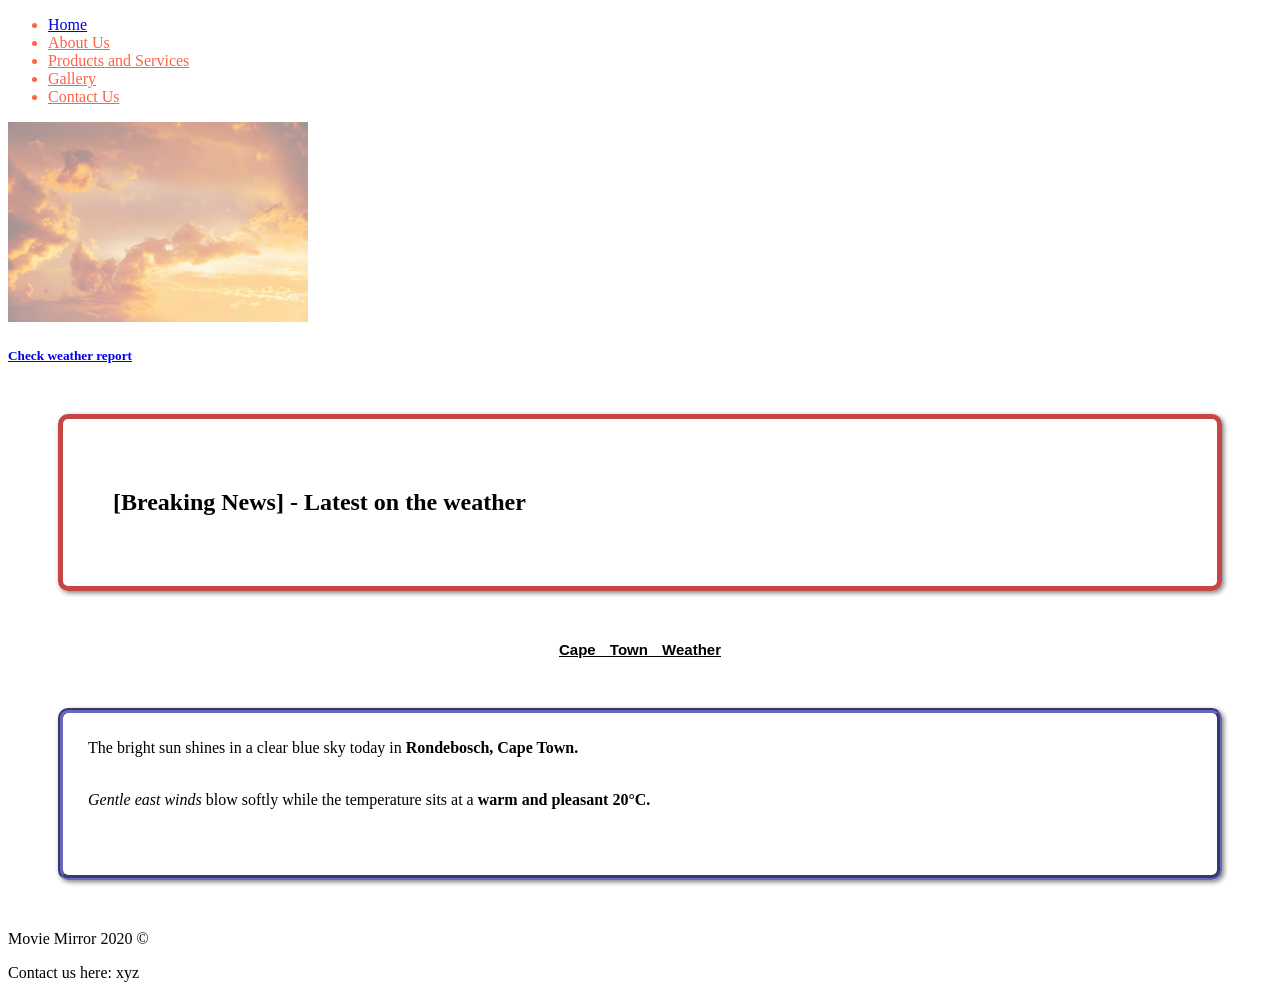
==== index.html @ 76a6a557 "Edited title such as font alignment etc." ====
<!DOCTYPE html>
<!-- Shift ! to start html -->
<html lang="en">
<head>
    <meta charset="UTF-8">
    <meta name="viewport" content="width=device-width, initial-scale=1.0">
    <title>Weather Site</title>
    <link rel="stylesheet" href="styles.css">


    <header>
        <!-- Changes the color of the naviagtion page links -->
      <ul style = "color: tomato;">
        <!-- Navigation list -->
        <li><a href="#Breaking_Heading">Home</a></li>
        <li><a href="about.html" style="color: inherit">About Us</a></li>
        <li><a href="services.html" style="color: inherit">Products and Services</a></li>
        <li><a href="gallery.html" style="color: inherit">Gallery</a></li>
        <li><a href="contact.html" style="color: inherit"> Contact Us</a></li>
    </ul>
    </header>

    <section>
    <!-- Adding image -->
    <img class= "main_img" src="./_images/sun.jpg" width="300" alt="Sunny_picture"/>

    <article>
    <!-- Option to download a pdf document -->
    <a href="./_documents/Download_Doc.txt" download target="_blank">
        <h5> Check weather report </h5>
     </a>   
     </article>
     </section>

     <!-- Smentic tags(section) -->
    <section>
    <div><h1 title="Heading" id="Breaking_Heading">[Breaking News] - Latest on the weather</h1></div>
    <h2>Cape Town Weather</h2>
    </section>



    <main>
        <div class="report1">
             <p title="Today's forecast">
            The bright sun shines in a clear blue sky today in <strong>Rondebosch, Cape Town.</strong> <br><br>

            <aside> <em>Gentle east winds</em> blow softly while the temperature sits at a <strong>warm and pleasant 20°C.</strong></aside> 
             </p>
        </div>
    </main>
    <p> Movie Mirror 2020 &copy;</p>
    <!-- This is how to comment shortcut = "ctrl+/" -->



     <footer>
        <p>Contact us here: xyz</p>
     </footer>

  
    
</body>
</html>
---- styles.css ----
div{
    margin: 50px;
    padding: 50px;
    border: 5px solid rgb(198, 70, 70);
    border-radius: 10px;
    box-shadow: 2px 2px 5px gray;
}

a:hover{
    color: red;
}

.body{
    overflow: scroll;
}

.main_img{
    opacity: 0.5
}

.report1{
    border: 5px groove rgb(103, 103, 188);
    margin-left: 50px;
    margin-right: 50px;
    padding-left: 25px;
    padding-top: 10px;
}

h2{
    font-size: 15px;
    font-family:'Lucida Sans', 'Lucida Sans Regular', 'Lucida Grande', 'Lucida Sans Unicode', Geneva, Verdana, sans-serif;
    text-align: center;
    text-decoration: underline;
    word-spacing: 10px;
}
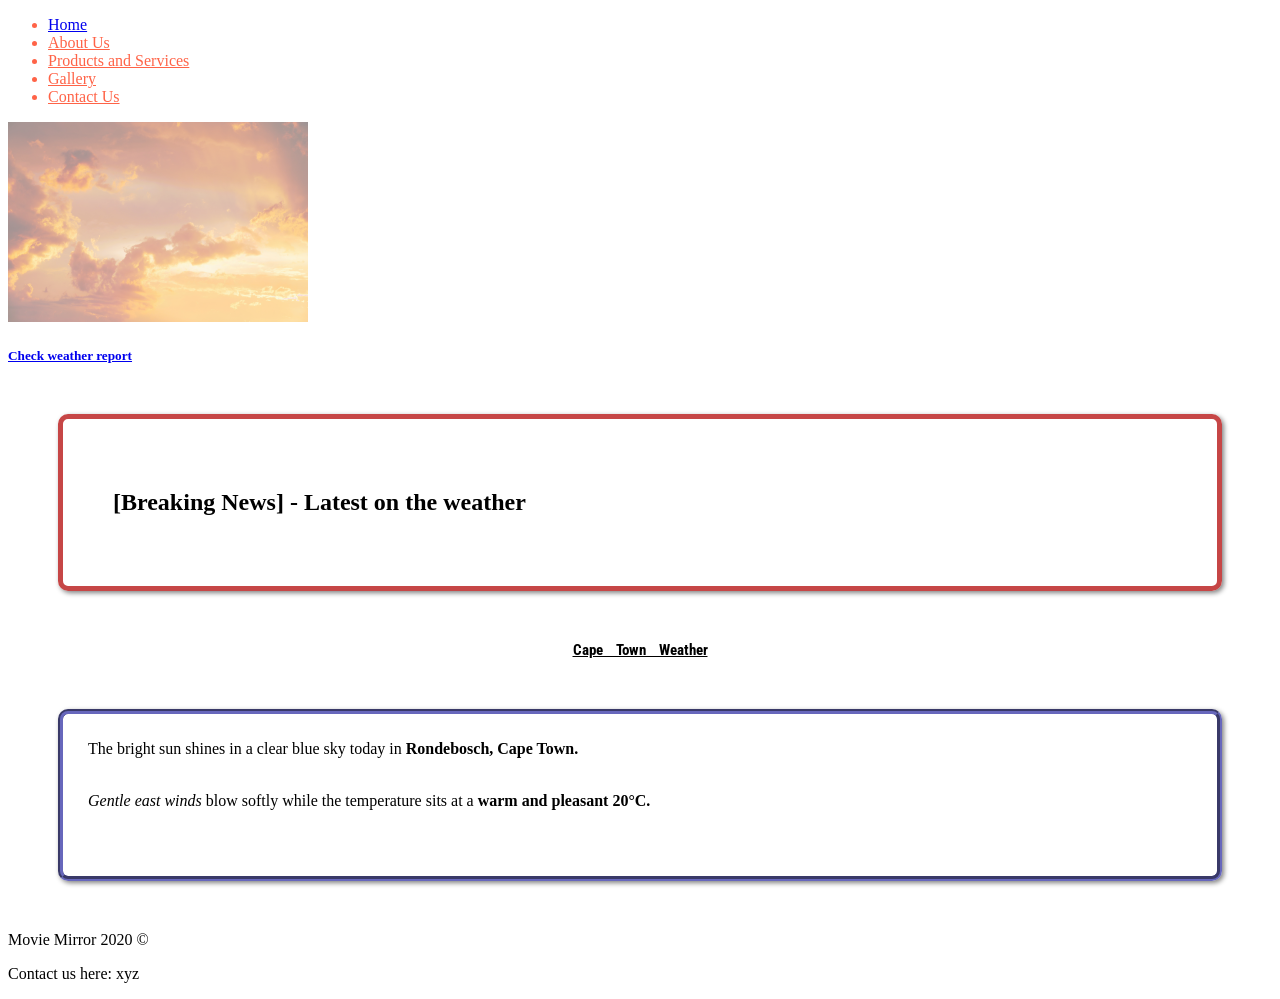
==== commit 8a03c79c: "Added google fonts to html and css" ====
--- a/index.html
+++ b/index.html
@@ -4,9 +4,12 @@
 <head>
     <meta charset="UTF-8">
     <meta name="viewport" content="width=device-width, initial-scale=1.0">
+     <link rel="preconnect" href="https://fonts.googleapis.com">
+    <link rel="preconnect" href="https://fonts.gstatic.com" crossorigin>
+    <link href="https://fonts.googleapis.com/css2?family=Roboto+Condensed:ital,wght@0,100..900;1,100..900&display=swap" rel="stylesheet">
     <title>Weather Site</title>
     <link rel="stylesheet" href="styles.css">
-
+   
 
     <header>
         <!-- Changes the color of the naviagtion page links -->
@@ -32,7 +35,7 @@
      </article>
      </section>
 
-     <!-- Smentic tags(section) -->
+     <!-- Sementic tags(section) -->
     <section>
     <div><h1 title="Heading" id="Breaking_Heading">[Breaking News] - Latest on the weather</h1></div>
     <h2>Cape Town Weather</h2>
--- a/styles.css
+++ b/styles.css
@@ -1,3 +1,11 @@
+/* (Google Fonts, 2026) */
+.roboto-condensed {
+  font-family: "Roboto Condensed", sans-serif;
+  font-optical-sizing: auto;
+  font-weight: 400;
+  font-style: normal;
+}
+
 div{
     margin: 50px;
     padding: 50px;
@@ -27,9 +35,11 @@
 }
 
 h2{
+    /* (Google Fonts, 2026) */
     font-size: 15px;
-    font-family:'Lucida Sans', 'Lucida Sans Regular', 'Lucida Grande', 'Lucida Sans Unicode', Geneva, Verdana, sans-serif;
+    font-family: "Roboto Condensed", sans-serif;
     text-align: center;
     text-decoration: underline;
     word-spacing: 10px;
+    font-weight: bold;
 }
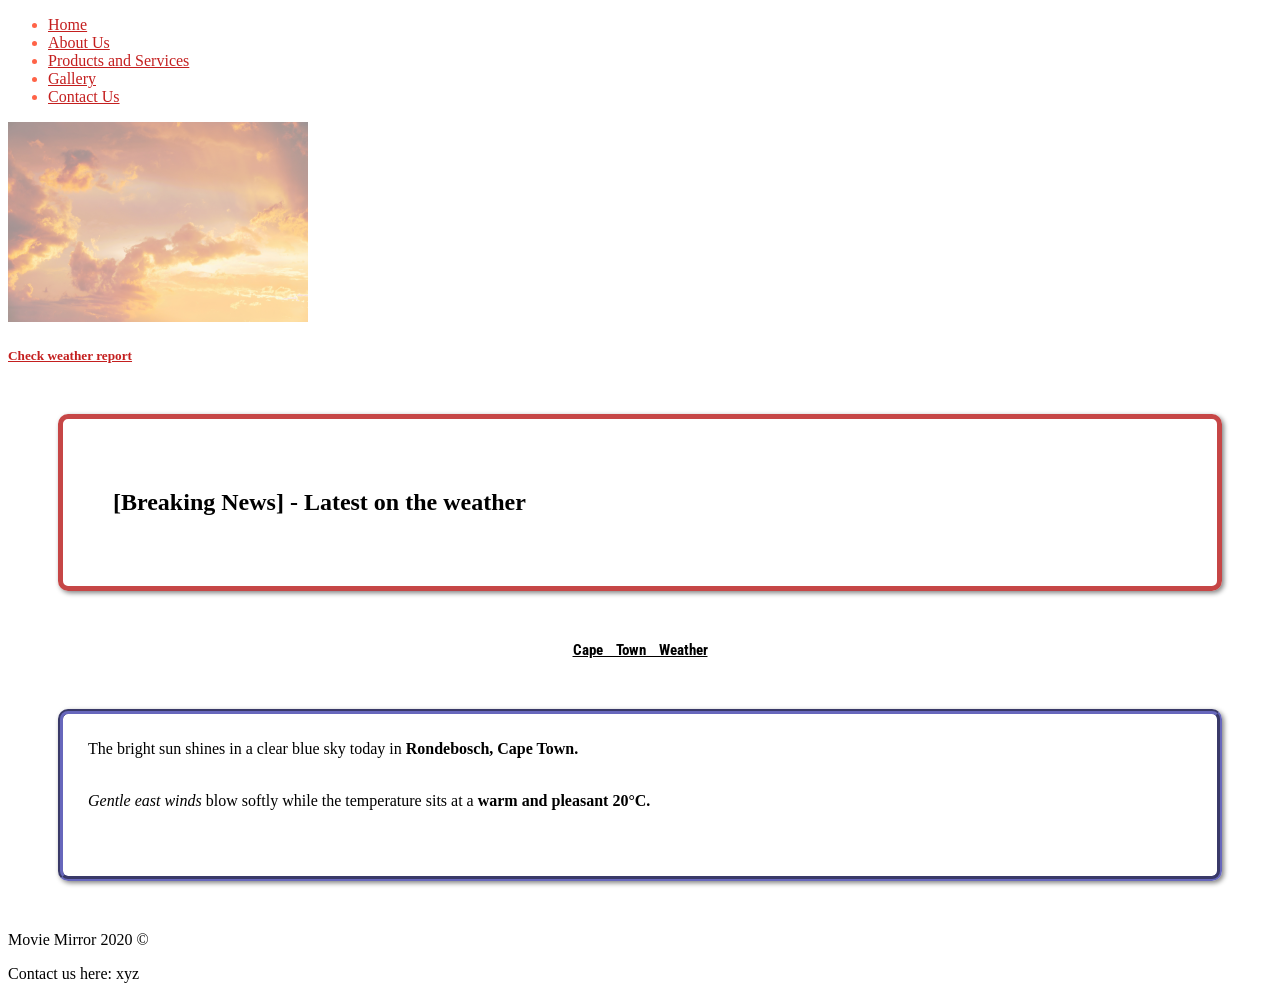
==== commit 9b0a5c1d: "Added css styling <a> tags + div .multi" ====
--- a/index.html
+++ b/index.html
@@ -16,10 +16,10 @@
       <ul style = "color: tomato;">
         <!-- Navigation list -->
         <li><a href="#Breaking_Heading">Home</a></li>
-        <li><a href="about.html" style="color: inherit">About Us</a></li>
-        <li><a href="services.html" style="color: inherit">Products and Services</a></li>
-        <li><a href="gallery.html" style="color: inherit">Gallery</a></li>
-        <li><a href="contact.html" style="color: inherit"> Contact Us</a></li>
+        <li><a href="about.html" style>About Us</a></li>
+        <li><a href="services.html" style>Products and Services</a></li>
+        <li><a href="gallery.html" style>Gallery</a></li>
+        <li><a href="contact.html" style=> Contact Us</a></li>
     </ul>
     </header>
 
--- a/styles.css
+++ b/styles.css
@@ -42,4 +42,23 @@
     text-decoration: underline;
     word-spacing: 10px;
     font-weight: bold;
-}+}
+
+a:link{
+    color: #c41f1f
+}
+
+a:visited{
+    color: #e0198a
+}
+
+a:hover{
+    color:#bc10e2
+}
+
+.multi{
+    column-count: 3;
+    column-gap: 20px;
+    column-rule: 1px solid gray;
+}
+
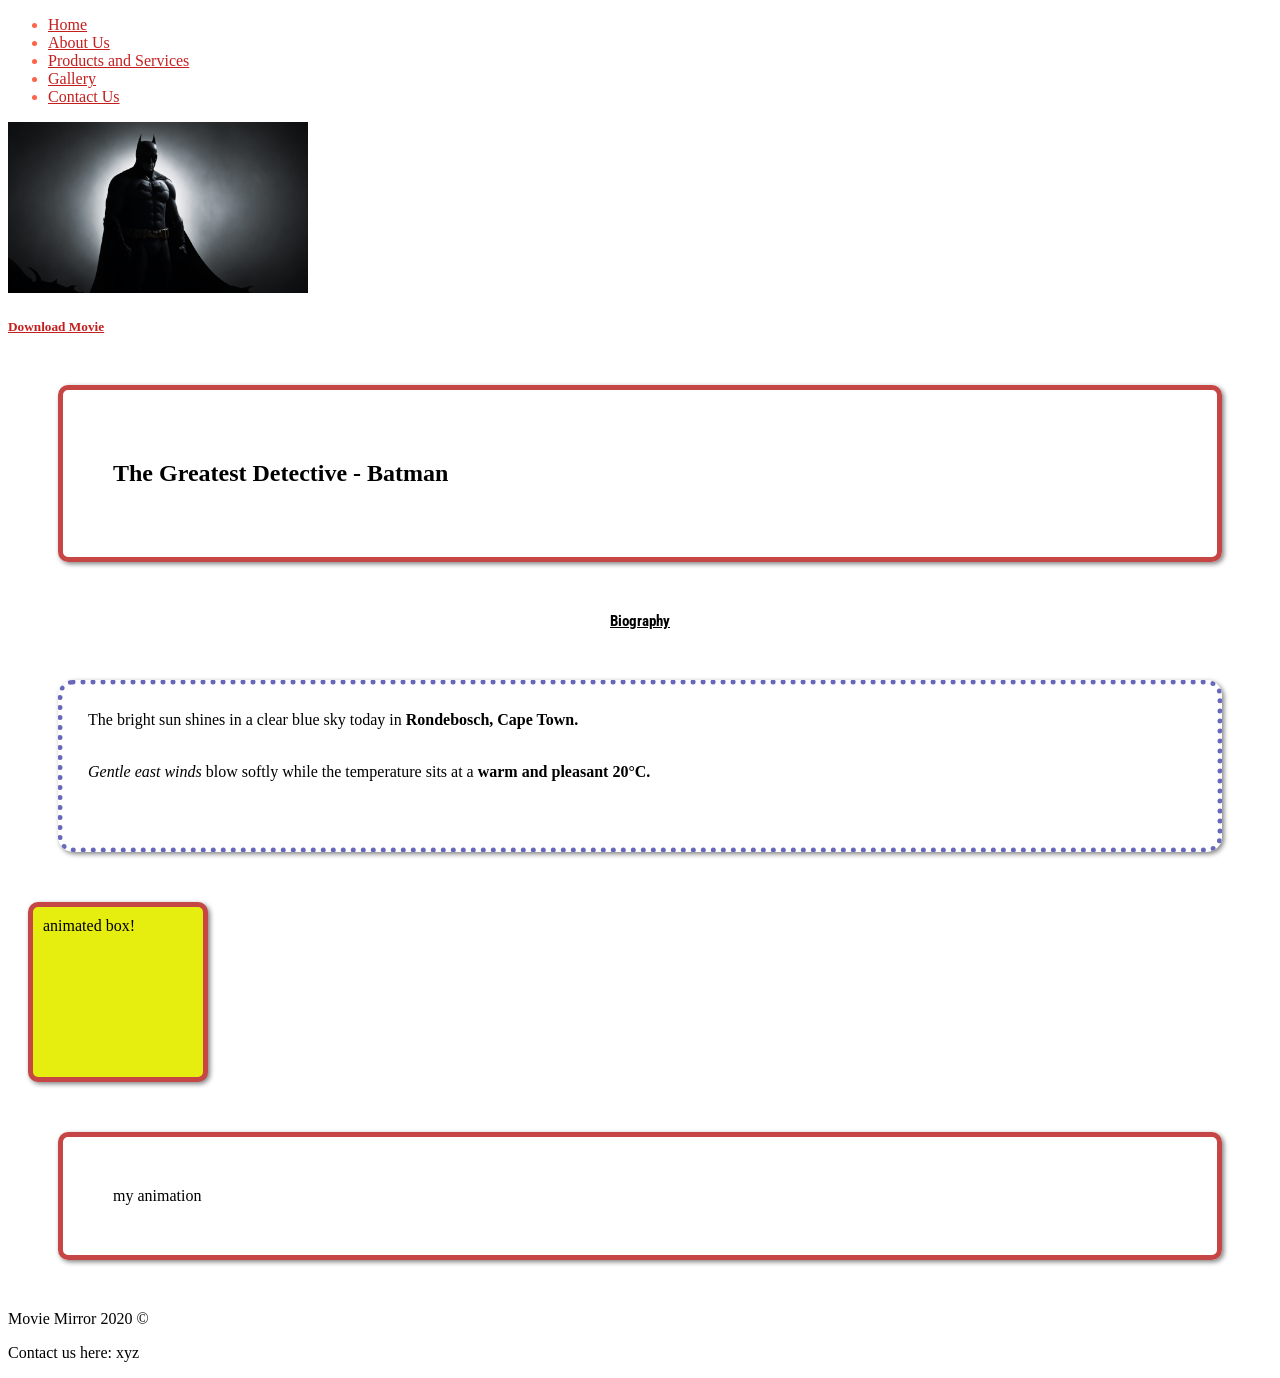
==== commit 5260a031: "Added animated box + my own theme for website" ====
--- a/index.html
+++ b/index.html
@@ -7,7 +7,7 @@
      <link rel="preconnect" href="https://fonts.googleapis.com">
     <link rel="preconnect" href="https://fonts.gstatic.com" crossorigin>
     <link href="https://fonts.googleapis.com/css2?family=Roboto+Condensed:ital,wght@0,100..900;1,100..900&display=swap" rel="stylesheet">
-    <title>Weather Site</title>
+    <title>Batman Site</title>
     <link rel="stylesheet" href="styles.css">
    
 
@@ -25,32 +25,43 @@
 
     <section>
     <!-- Adding image -->
-    <img class= "main_img" src="./_images/sun.jpg" width="300" alt="Sunny_picture"/>
+    <img class= "main_img" src="./_images/batman_index.png" width="300" alt="Film"/>
 
     <article>
-    <!-- Option to download a pdf document -->
+    <!-- Option to download a pdf document (Image by <a href="https://pixabay.com/users/los3amigos_flipado-4425764/?utm_source=link-
+     attribution&utm_medium=referral&utm_campaign=image&utm_content=8590746">Salvador La Parra Rios</a> from <a 
+     href="https://pixabay.com//?utm_source=link-attribution&utm_medium=referral&utm_campaign=image&utm_content=8590746">Pixabay</a>) -->
     <a href="./_documents/Download_Doc.txt" download target="_blank">
-        <h5> Check weather report </h5>
+        <h5> Download Movie </h5>
      </a>   
      </article>
      </section>
 
      <!-- Sementic tags(section) -->
     <section>
-    <div><h1 title="Heading" id="Breaking_Heading">[Breaking News] - Latest on the weather</h1></div>
-    <h2>Cape Town Weather</h2>
+    <div><h1 title="Heading" id="Batman_Heading">The Greatest Detective - Batman </h1></div>
+    <h2>Biography</h2>
     </section>
 
 
 
     <main>
         <div class="report1">
+                
              <p title="Today's forecast">
             The bright sun shines in a clear blue sky today in <strong>Rondebosch, Cape Town.</strong> <br><br>
 
             <aside> <em>Gentle east winds</em> blow softly while the temperature sits at a <strong>warm and pleasant 20°C.</strong></aside> 
              </p>
         </div>
+
+        <div class="box">
+                animated box!
+            </div>
+        <div class="box2">
+            my animation 
+        </div>    
+
     </main>
     <p> Movie Mirror 2020 &copy;</p>
     <!-- This is how to comment shortcut = "ctrl+/" -->
--- a/styles.css
+++ b/styles.css
@@ -23,11 +23,15 @@
 }
 
 .main_img{
-    opacity: 0.5
+    opacity: 50
 }
 
 .report1{
-    border: 5px groove rgb(103, 103, 188);
+    border: 5px dotted rgb(103, 103, 188);
+    border-radius: 15px;
+    -webkit-border-radius: 15px;
+    -moz-border-radius: 15px;
+    -ms-border-radius: 15px;
     margin-left: 50px;
     margin-right: 50px;
     padding-left: 25px;
@@ -62,3 +66,28 @@
     column-rule: 1px solid gray;
 }
 
+ol.contact-list li:hover{
+    background-color: #e6ee0f;
+}
+
+ol.contact-list li:first-child{
+    font-weight: bold;
+}
+
+ol.contact-list li:nth-child(2){
+    color: #e8930a
+}
+
+.box{
+    background-color: #e6ee0f;
+    width: 150px;
+    height: 150px;
+    margin: 20px;
+    padding: 10px;
+    transition: transform 3s ease;
+}
+
+.box:hover{
+    transform: scale(1.5) rotate(45deg);
+}
+    
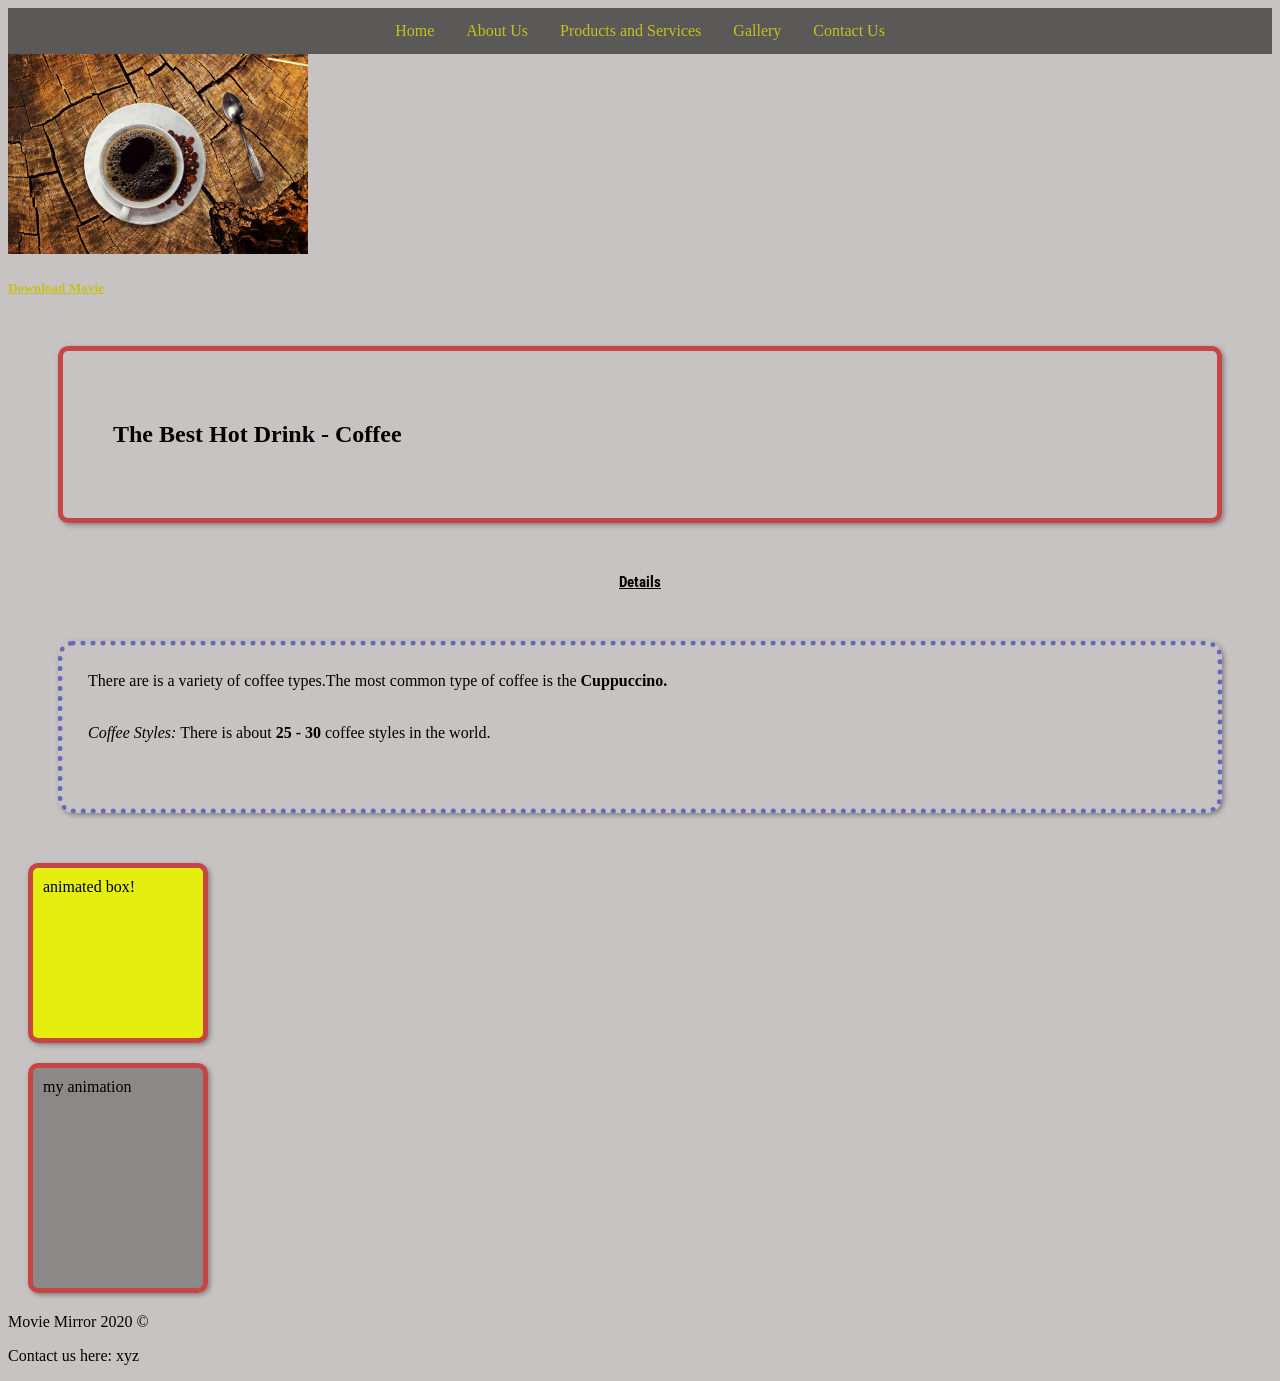
==== commit 0e9a5b81: "Added coffee theme on index for originality" ====
--- a/index.html
+++ b/index.html
@@ -7,7 +7,7 @@
      <link rel="preconnect" href="https://fonts.googleapis.com">
     <link rel="preconnect" href="https://fonts.gstatic.com" crossorigin>
     <link href="https://fonts.googleapis.com/css2?family=Roboto+Condensed:ital,wght@0,100..900;1,100..900&display=swap" rel="stylesheet">
-    <title>Batman Site</title>
+    <title>Coffee Site</title>
     <link rel="stylesheet" href="styles.css">
    
 
@@ -25,7 +25,7 @@
 
     <section>
     <!-- Adding image -->
-    <img class= "main_img" src="./_images/batman_index.png" width="300" alt="Film"/>
+    <img class= "main_img" src="./_images/cofee.jpg" width="300" alt="Coffee"/>
 
     <article>
     <!-- Option to download a pdf document (Image by <a href="https://pixabay.com/users/los3amigos_flipado-4425764/?utm_source=link-
@@ -39,8 +39,8 @@
 
      <!-- Sementic tags(section) -->
     <section>
-    <div><h1 title="Heading" id="Batman_Heading">The Greatest Detective - Batman </h1></div>
-    <h2>Biography</h2>
+    <div><h1 title="Heading" id="Batman_Heading">The Best Hot Drink - Coffee</h1></div>
+    <h2>Details</h2>
     </section>
 
 
@@ -48,10 +48,10 @@
     <main>
         <div class="report1">
                 
-             <p title="Today's forecast">
-            The bright sun shines in a clear blue sky today in <strong>Rondebosch, Cape Town.</strong> <br><br>
+             <p title="Coffee Details">
+            There are is a variety of coffee types.The most common type of coffee is the <strong>Cuppuccino.</strong> <br><br>
 
-            <aside> <em>Gentle east winds</em> blow softly while the temperature sits at a <strong>warm and pleasant 20°C.</strong></aside> 
+            <aside> <em>Coffee Styles:</em> There is about <strong>25 - 30 </strong> coffee styles in the world.</aside> 
              </p>
         </div>
 
--- a/styles.css
+++ b/styles.css
@@ -1,3 +1,8 @@
+:root{
+    --main-color: #c8c3c3;
+    /* Varibale for color for easy reuse */
+}
+
 /* (Google Fonts, 2026) */
 .roboto-condensed {
   font-family: "Roboto Condensed", sans-serif;
@@ -18,9 +23,34 @@
     color: red;
 }
 
-.body{
+body{
     overflow: scroll;
+    background-color: var(--main-color);
 }
+
+ul{
+    list-style-type: none;
+    margin: 0;
+    padding: 0;
+    background-color: #5b5858;
+    display: flex;
+    justify-content: center;
+
+}
+
+ul li{
+    float: left;
+}
+
+ul li a {
+    display: block;
+    color: white;
+    text-align: center;
+    padding: 14px 16px;
+    text-decoration: none;
+}
+
+
 
 .main_img{
     opacity: 50
@@ -49,15 +79,15 @@
 }
 
 a:link{
-    color: #c41f1f
+    color: #c4c11f
 }
 
 a:visited{
-    color: #e0198a
+    color: #cfe019
 }
 
 a:hover{
-    color:#bc10e2
+    color:#3d393d
 }
 
 .multi{
@@ -90,4 +120,17 @@
 .box:hover{
     transform: scale(1.5) rotate(45deg);
 }
+
+.box2{
+    background-color: #3a38386c;
+    width: 150px;
+    height: 200px;
+    margin: 20px;
+    padding: 10px;
+    transition: transform 3s ease;
+}
+
+.box2:hover{
+    transform: scale(1.5) rotate(45deg);
+}
     
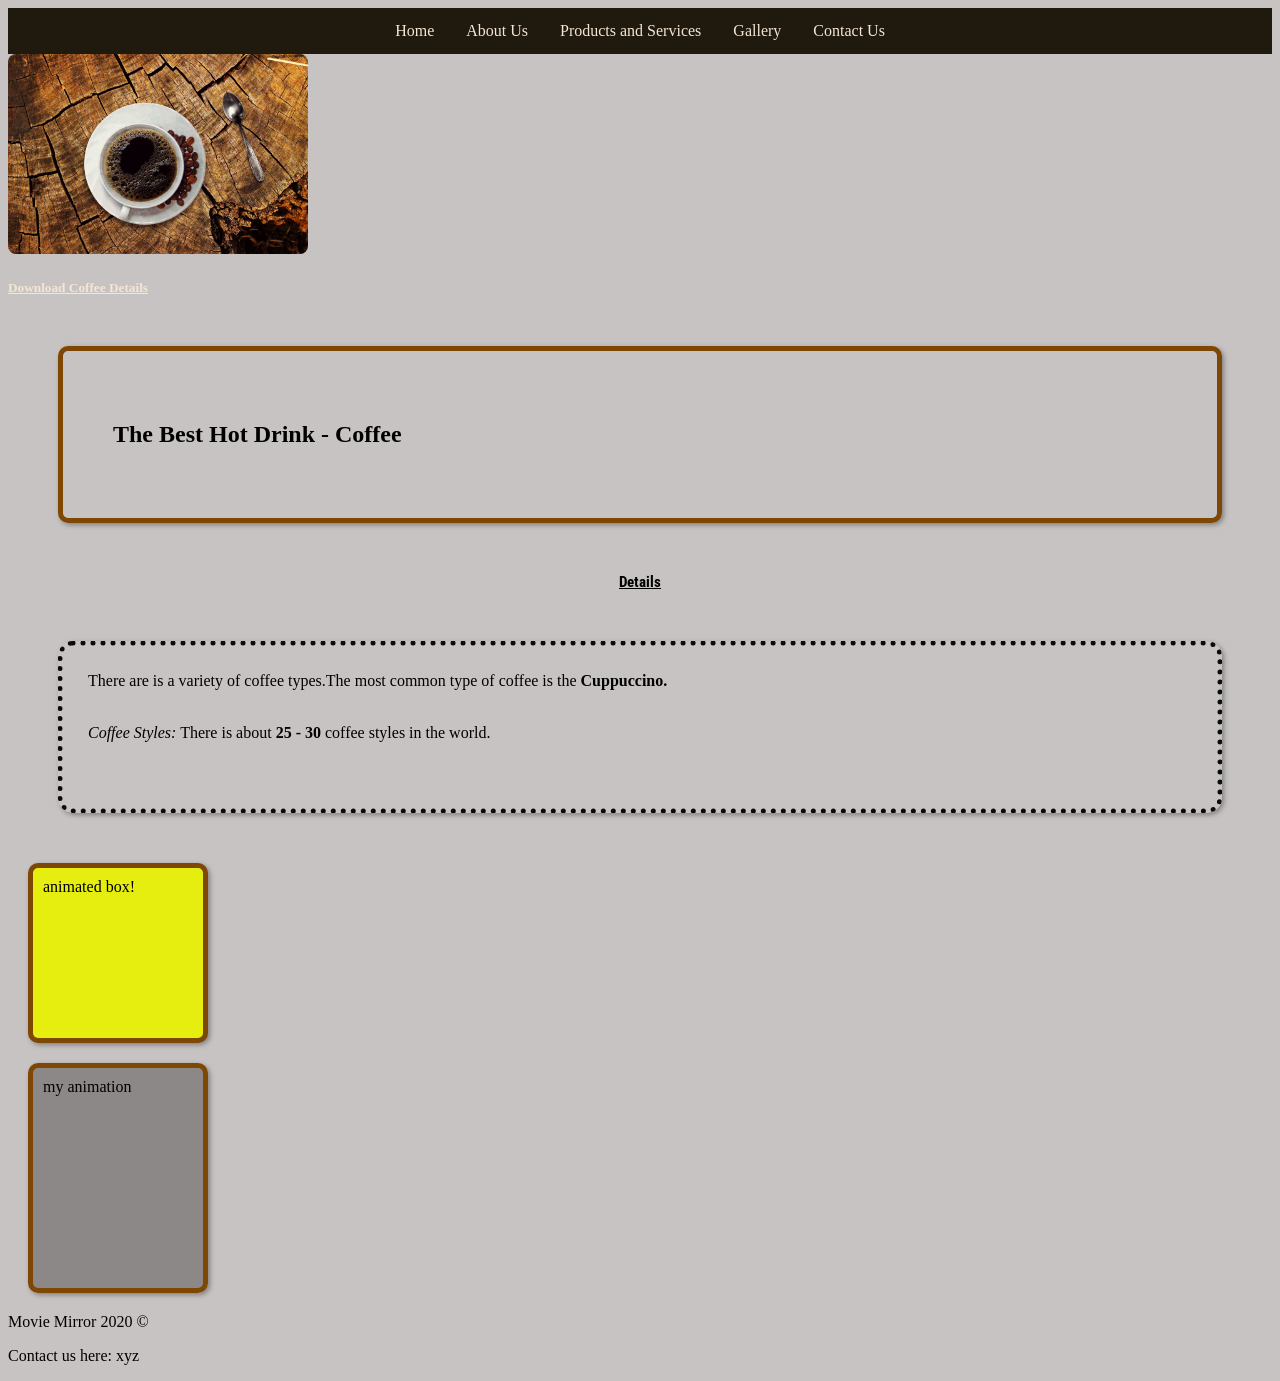
==== commit 905e7277: "Improved color combo for nav bar + links" ====
--- a/index.html
+++ b/index.html
@@ -32,14 +32,14 @@
      attribution&utm_medium=referral&utm_campaign=image&utm_content=8590746">Salvador La Parra Rios</a> from <a 
      href="https://pixabay.com//?utm_source=link-attribution&utm_medium=referral&utm_campaign=image&utm_content=8590746">Pixabay</a>) -->
     <a href="./_documents/Download_Doc.txt" download target="_blank">
-        <h5> Download Movie </h5>
+        <h5> Download Coffee Details </h5>
      </a>   
      </article>
      </section>
 
      <!-- Sementic tags(section) -->
     <section>
-    <div><h1 title="Heading" id="Batman_Heading">The Best Hot Drink - Coffee</h1></div>
+    <div><h1 title="Heading" id="Coffee_Heading">The Best Hot Drink - Coffee</h1></div>
     <h2>Details</h2>
     </section>
 
--- a/styles.css
+++ b/styles.css
@@ -14,7 +14,7 @@
 div{
     margin: 50px;
     padding: 50px;
-    border: 5px solid rgb(198, 70, 70);
+    border: 5px solid #7e4703;
     border-radius: 10px;
     box-shadow: 2px 2px 5px gray;
 }
@@ -32,7 +32,7 @@
     list-style-type: none;
     margin: 0;
     padding: 0;
-    background-color: #5b5858;
+    background-color: #20190e;
     display: flex;
     justify-content: center;
 
@@ -44,7 +44,7 @@
 
 ul li a {
     display: block;
-    color: white;
+    color: #F5E6D3;
     text-align: center;
     padding: 14px 16px;
     text-decoration: none;
@@ -53,11 +53,12 @@
 
 
 .main_img{
-    opacity: 50
+    opacity: 50;
+    border-radius: 8px;
 }
 
 .report1{
-    border: 5px dotted rgb(103, 103, 188);
+    border: 5px dotted rgb(11, 11, 11);
     border-radius: 15px;
     -webkit-border-radius: 15px;
     -moz-border-radius: 15px;
@@ -79,15 +80,15 @@
 }
 
 a:link{
-    color: #c4c11f
+    color: #F5E6D3
 }
 
 a:visited{
-    color: #cfe019
+    color: #A67C52
 }
 
 a:hover{
-    color:#3d393d
+    color:#E0A458
 }
 
 .multi{
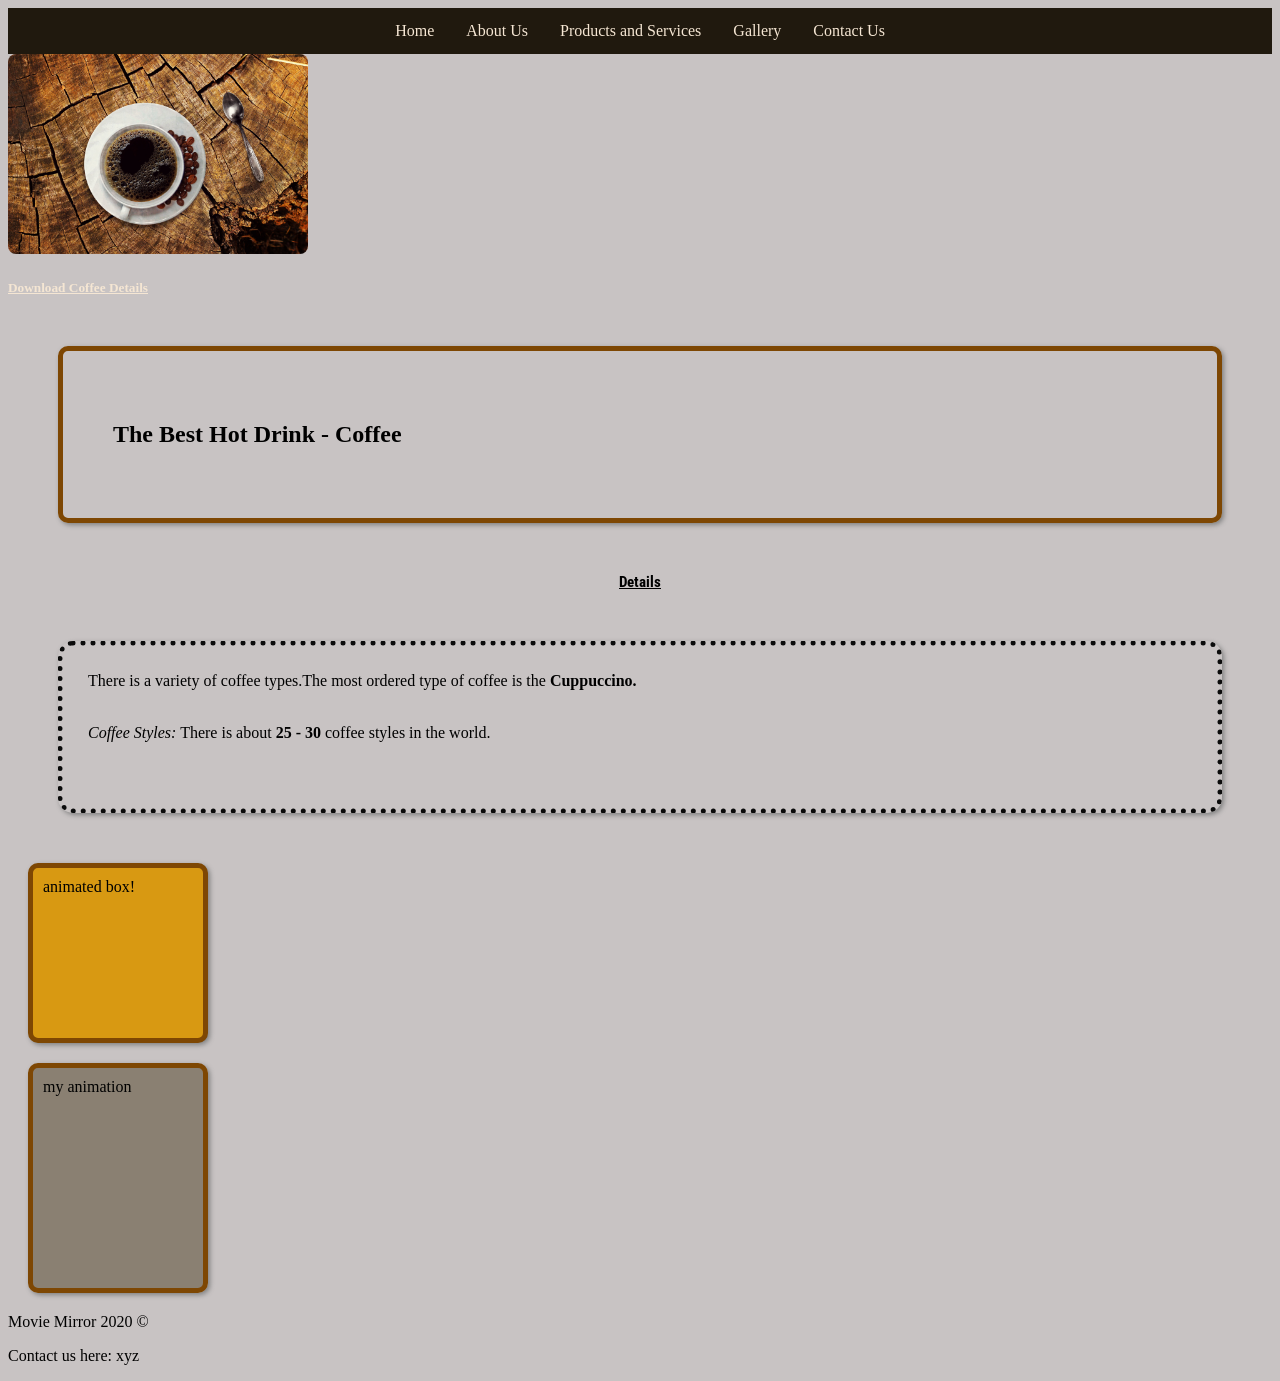
==== commit cee73249: "Added more coffee content on About pg" ====
--- a/index.html
+++ b/index.html
@@ -49,7 +49,7 @@
         <div class="report1">
                 
              <p title="Coffee Details">
-            There are is a variety of coffee types.The most common type of coffee is the <strong>Cuppuccino.</strong> <br><br>
+            There  is a variety of coffee types.The most ordered type of coffee is the <strong>Cuppuccino.</strong> <br><br>
 
             <aside> <em>Coffee Styles:</em> There is about <strong>25 - 30 </strong> coffee styles in the world.</aside> 
              </p>
--- a/styles.css
+++ b/styles.css
@@ -98,7 +98,7 @@
 }
 
 ol.contact-list li:hover{
-    background-color: #e6ee0f;
+    background-color: #eeb20f;
 }
 
 ol.contact-list li:first-child{
@@ -110,7 +110,7 @@
 }
 
 .box{
-    background-color: #e6ee0f;
+    background-color: #d89912;
     width: 150px;
     height: 150px;
     margin: 20px;
@@ -123,7 +123,7 @@
 }
 
 .box2{
-    background-color: #3a38386c;
+    background-color: #3424046c;
     width: 150px;
     height: 200px;
     margin: 20px;
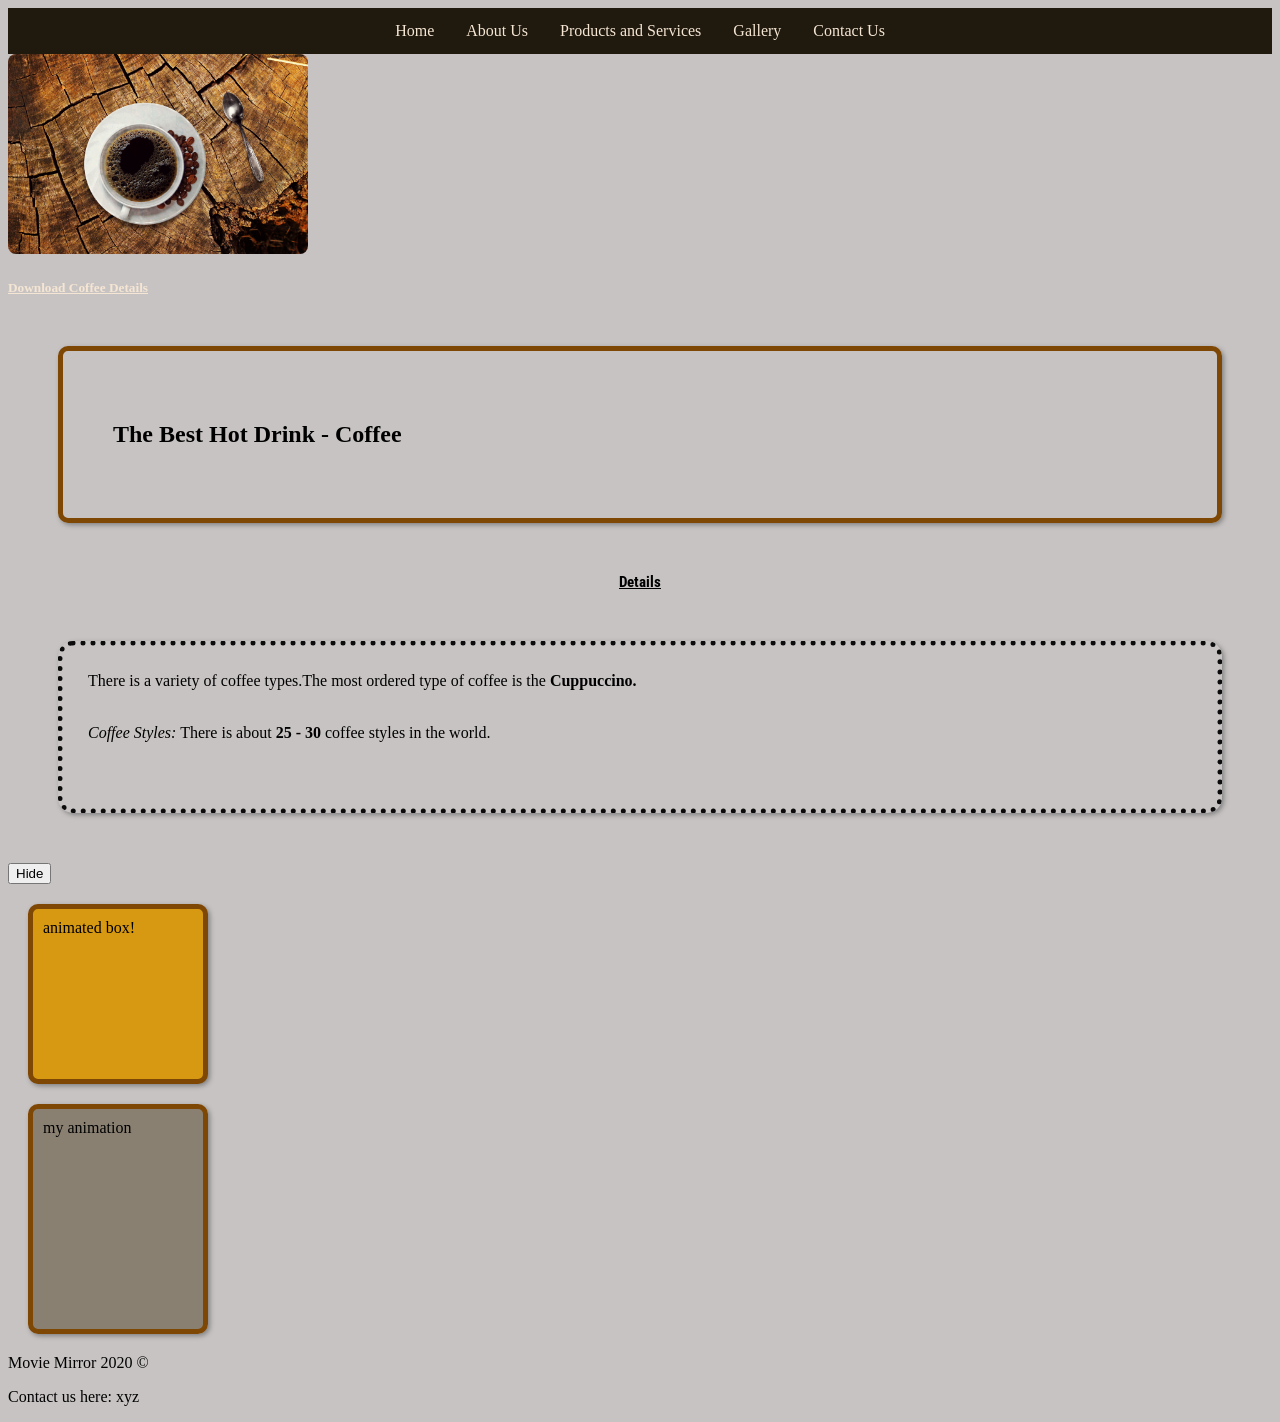
==== commit 398ea8ad: "Added JS file" ====
--- a/index.html
+++ b/index.html
@@ -55,8 +55,13 @@
              </p>
         </div>
 
-        <div class="box">
+        <!-- Creating the button and the target element -->
+         <button id="toggleBtn">Hide</button>
+
+
+        <div id="targetElement" class="box">
                 animated box!
+                
             </div>
         <div class="box2">
             my animation 
--- a/styles.css
+++ b/styles.css
@@ -118,6 +118,11 @@
     transition: transform 3s ease;
 }
 
+.box.hidden{
+    opacity: 0;
+    visibility: hidden;
+}
+
 .box:hover{
     transform: scale(1.5) rotate(45deg);
 }
